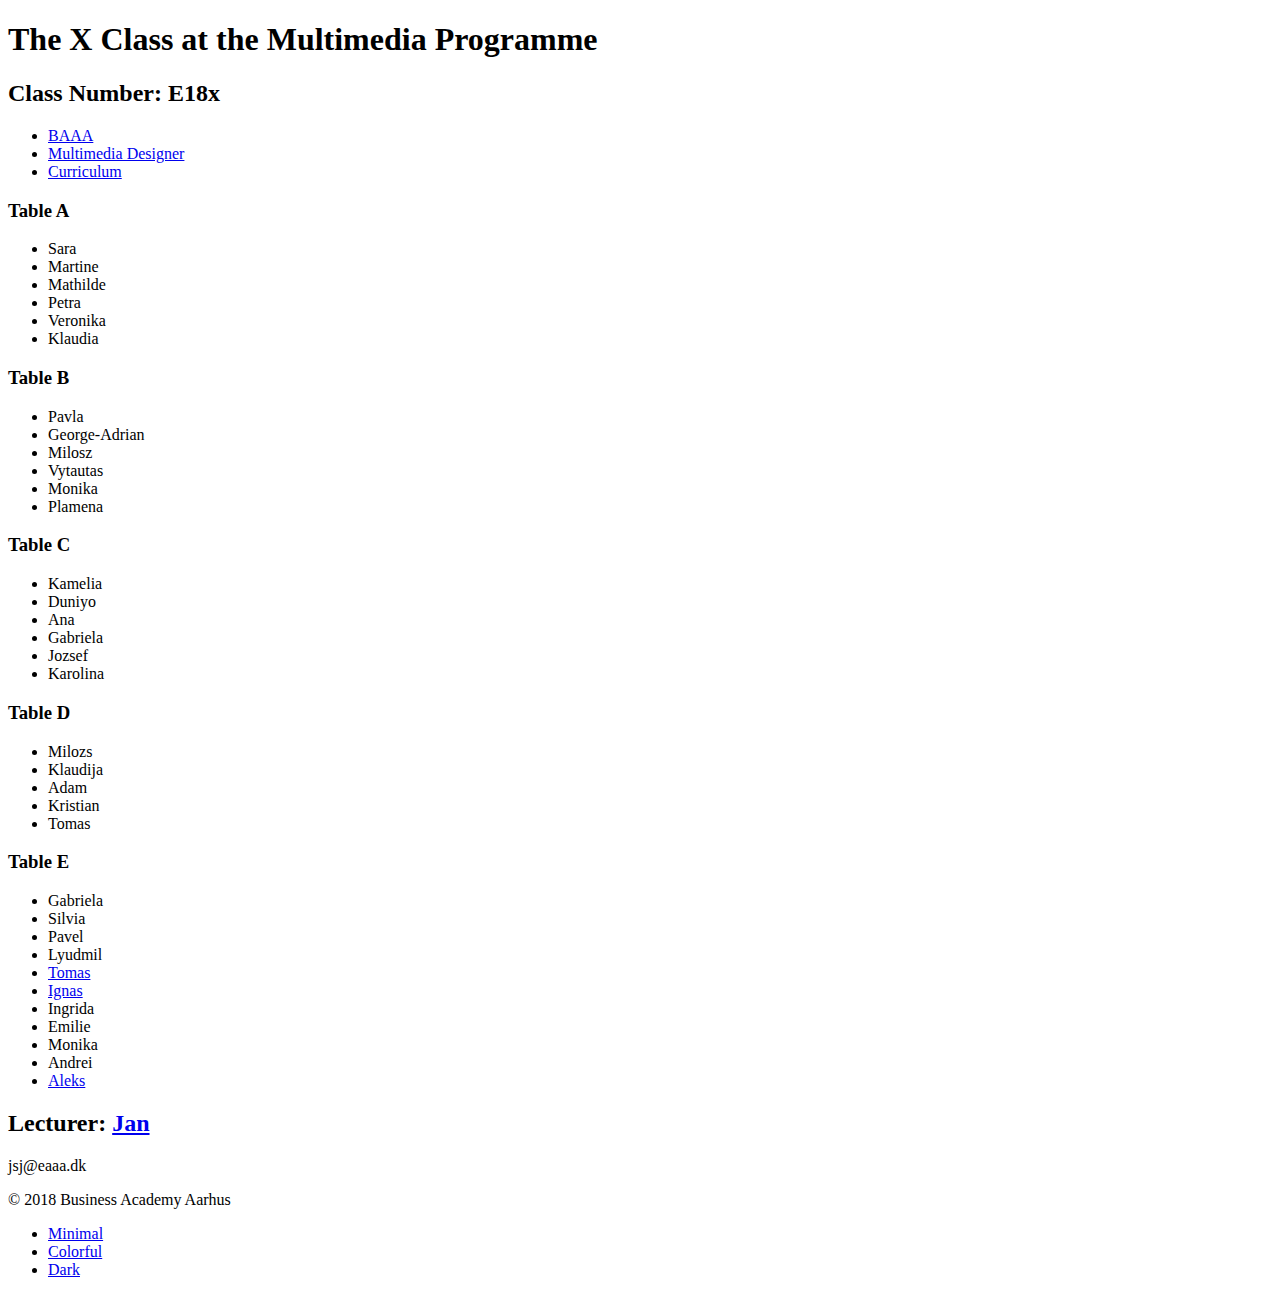
==== 2018-autumn/exercise2-github/index.html @ 82d6c9e0 "Update index.html" ====
<!DOCTYPE html>
<html lang="en">

<head>
    <meta charset="utf-8" />
    <meta name="robots" content="noindex, nofollow">
    <meta name="description" content="The X Class at the Multimedia Programme">
    <title>B-class at the Multimedia Programme</title>
    <link id="pagestyle" rel="stylesheet" href="css/minimal.css">
    <script>
        function swapstylesheet(sheet) {
            document.getElementById('pagestyle').setAttribute('href', sheet);
        }

    </script>
</head>

<body>
    <div id="wrapper">
        <!-- #wrapper -->
        <header id="header">
            <h1>The X Class at the Multimedia Programme</h1>
            <h2>Class Number: E18x</h2>
            <nav>
                <ul>
                    <!-- menu -->
                    <li class="menu"><a href="http://www.baaa.dk/">BAAA</a></li>
                    <li class="menu"><a href="https://www.baaa.dk/programmes/ap-degree/multimedia-design-and-communication/">Multimedia Designer</a></li>
                    <li class="menu"><a href="https://www.baaa.dk/programmes/ap-degree/multimedia-design-and-communication/programme/curriculum/">Curriculum</a></li>
                </ul>
            </nav>
        </header>
        <main id="content">
            <section>
                <h3>Table A</h3>
                <ul>
                    <li class="tablemaster">Sara</li>
                    <li>Martine</li>
                    <li>Mathilde</li>
                    <li>Petra</li>
                    <li>Veronika</li>
                    <li>Klaudia</li>
                </ul>
            </section>
            <section>
                <h3>Table B</h3>
                <ul>
                    <li class="tablemaster">Pavla</li>
                    <li>George-Adrian</li>
                    <li>Milosz</li>
                    <li>Vytautas</li>
                    <li>Monika</li>
                    <li>Plamena</li>
                </ul>
            </section>
            <section>
                <h3>Table C</h3>
                <ul>
                    <li class="tablemaster">Kamelia</li>
                    <li>Duniyo</li>
                    <li>Ana</li>
                    <li>Gabriela</li>
                    <li>Jozsef</li>
                    <li>Karolina</li>
                </ul>
            </section>
            <section>
                <h3>Table D</h3>
                <ul>
                    <li class="tablemaster">Milozs</li>
                    <li>Klaudija</li>
                    <li>Adam</li>
                    <li>Kristian</li>
                    <li>Tomas</li>
                </ul>
            </section>
            <section>
                <h3>Table E</h3>
                <ul>
                    <li class="tablemaster">Gabriela</li>
                    <li>Silvia</li>
                    <li>Pavel</li>
                    <li>Lyudmil</li>
                    <li> <a href="subfolder/Anna Reka Nagy -V3/index.html>Anna </a> </li>
                    <li>Robert</li>
                </ul>
            </section>
            <section>
                <h3>Table F</h3>
                <ul>
                    <li class="tablemaster">Tomas</li>
                    <li><a href="subfolder/ignas/index.html">Ignas</a></li>
                    <li>Ingrida</li>
                    <li>Emilie</li>
                    <li>Monika</li>
                    <li>Andrei</li>
                    <li><a href="subfolder/alexmaslarskiliberi/landing.html">Aleks</a></li>
                </ul>
            </section>
        </main>
        <footer id="footer">
            <h2>Lecturer: <a href="subfolder/jan/index.html">Jan</a></h2>
            <p>jsj@eaaa.dk</p>
            <p>&copy; 2018 Business Academy Aarhus</p>
            <nav>
                <ul>
                    <!-- menu -->
                    <li class="menu"><a href="#" onclick="swapstylesheet('css/minimal.css')">Minimal</a></li>
                    <li class="menu"><a href="#" onclick="swapstylesheet('css/colorful.css')">Colorful</a></li>
                    <li class="menu"><a href="#" onclick="swapstylesheet('css/dark.css')">Dark</a></li>
                </ul>
            </nav>
        </footer>
    </div>
    <!-- #wrapper -->
</body>

</html>
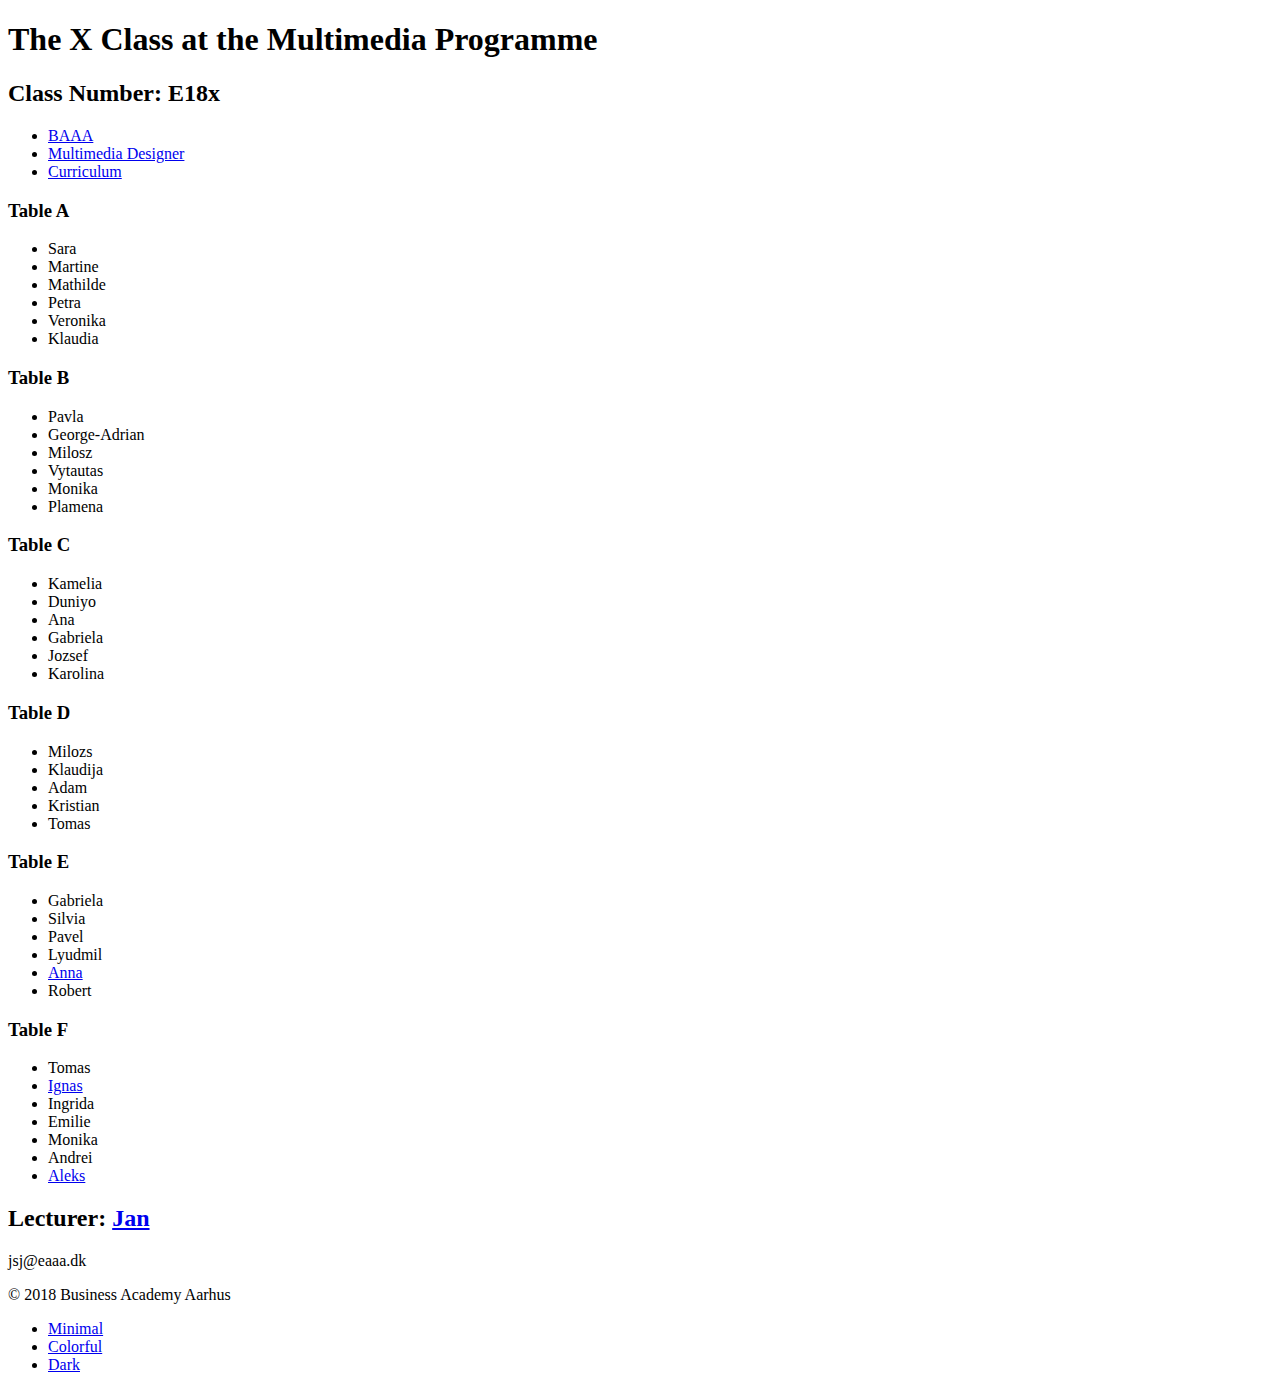
==== commit e646e98b: "Update index.html" ====
--- a/2018-autumn/exercise2-github/index.html
+++ b/2018-autumn/exercise2-github/index.html
@@ -81,7 +81,7 @@
                     <li>Silvia</li>
                     <li>Pavel</li>
                     <li>Lyudmil</li>
-                    <li> <a href="subfolder/Anna Reka Nagy -V3/index.html>Anna </a> </li>
+                    <li> <a href="subfolder/annarekanagyV3/index.html">Anna </a> </li>
                     <li>Robert</li>
                 </ul>
             </section>
